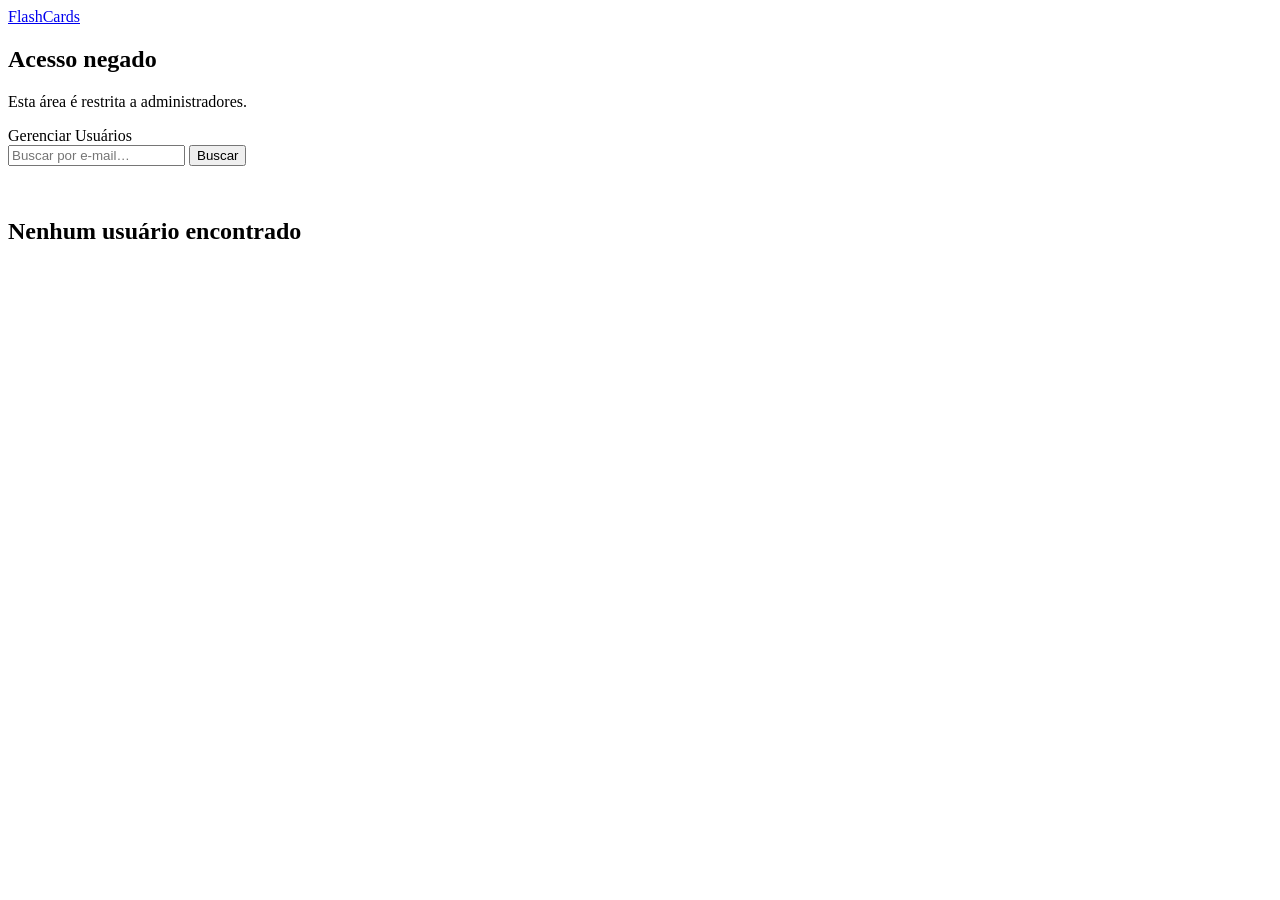
==== web/admin_users.html @ 71ffa916 "Agronomia flashcards v1" ====
<!DOCTYPE html>
<html lang="pt-BR">
<head>
    <meta charset="UTF-8">
    <meta name="viewport" content="width=device-width, initial-scale=1.0">
    <title>Usuários &mdash; FlashCards Admin</title>
    <link rel="stylesheet" href="/static/css/style.css">
</head>
<body>

<nav class="topbar">
    <div class="wrap">
        <a href="/" class="topbar-brand">FlashCards</a>
        <div id="topbar-right" class="topbar-right"></div>
    </div>
</nav>

<main class="page-main">
    <div class="wrap" style="max-width:640px">

        <div id="spinner"><div class="spinner"></div></div>
        <div id="access-denied" class="empty-state hidden">
            <h2>Acesso negado</h2>
            <p>Esta área é restrita a administradores.</p>
        </div>

        <div id="admin-content" class="hidden">
            <div class="section-title">Gerenciar Usuários</div>

            <div class="search-row">
                <input id="search-input" type="search" class="input" placeholder="Buscar por e-mail…">
                <button id="btn-search" class="btn btn-outline btn-sm">Buscar</button>
            </div>

            <div id="spinner-search" class="hidden"><div class="spinner" style="width:24px;height:24px;margin:.5rem 0"></div></div>
            <div id="user-list" class="user-list"></div>
            <div id="empty-users" class="empty-state hidden">
                <h2>Nenhum usuário encontrado</h2>
            </div>
        </div>

    </div>
</main>

<script src="/static/js/app.js"></script>
<script src="/static/js/admin_users.js"></script>
</body>
</html>
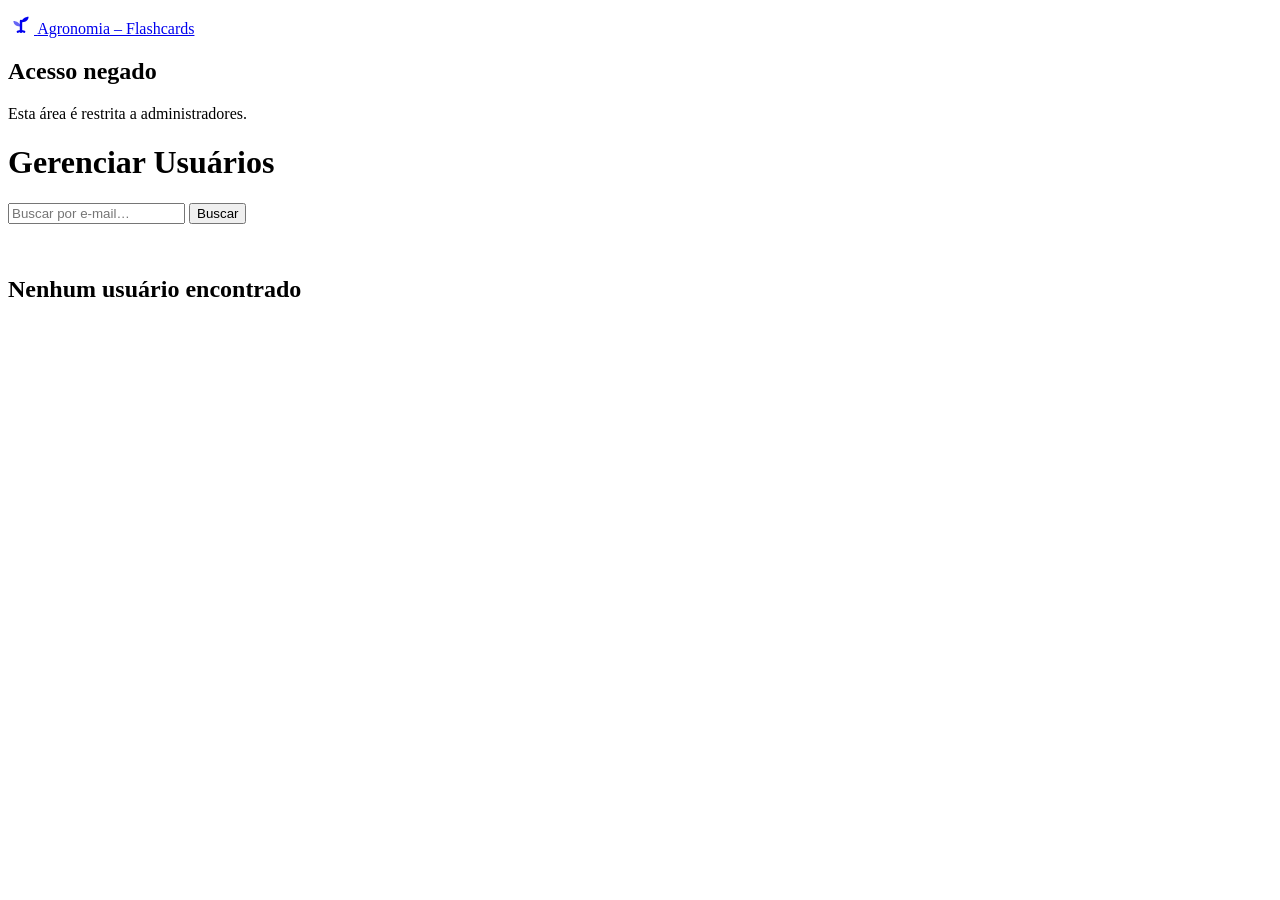
==== commit 360f91aa: "Agronomia flashcards v3 - offline usage + small improvements" ====
--- a/web/admin_users.html
+++ b/web/admin_users.html
@@ -4,28 +4,46 @@
     <meta charset="UTF-8">
     <meta name="viewport" content="width=device-width, initial-scale=1.0">
     <title>Usuários &mdash; FlashCards Admin</title>
+    <meta name="theme-color" content="#2E7D32">
+    <meta name="mobile-web-app-capable" content="yes">
+    <meta name="apple-mobile-web-app-capable" content="yes">
+    <meta name="apple-mobile-web-app-status-bar-style" content="black-translucent">
+    <meta name="apple-mobile-web-app-title" content="Agro Cards">
+    <link rel="manifest" href="/static/manifest.json">
+    <link rel="apple-touch-icon" href="/static/icons/icon-192.png">
     <link rel="stylesheet" href="/static/css/style.css">
 </head>
 <body>
 
-<nav class="topbar">
+<header class="topbar" role="banner">
     <div class="wrap">
-        <a href="/" class="topbar-brand">FlashCards</a>
+        <a href="/" class="topbar-brand" aria-label="Agronomia Flashcards – início">
+            <svg class="brand-icon" width="26" height="26" viewBox="0 0 24 24" fill="none" aria-hidden="true" focusable="false">
+                <path d="M12 22V12" stroke="currentColor" stroke-width="2.2" stroke-linecap="round"/>
+                <path d="M12 13C13 10 16 8 19 8C19 11 16.5 13.5 12 13Z" fill="currentColor"/>
+                <path d="M12 17C11 14 8 12 5 12C5 15 7.5 17.5 12 17Z" fill="currentColor" opacity="0.6"/>
+                <path d="M9 22Q12 20.5 15 22" stroke="currentColor" stroke-width="2" stroke-linecap="round" fill="none"/>
+            </svg>
+            <span class="brand-name">Agronomia<span class="brand-sub"> – Flashcards</span></span>
+        </a>
+        <div class="topbar-center" aria-hidden="true"></div>
         <div id="topbar-right" class="topbar-right"></div>
     </div>
-</nav>
+</header>
 
 <main class="page-main">
     <div class="wrap" style="max-width:640px">
 
-        <div id="spinner"><div class="spinner"></div></div>
+        <div id="spinner"><div class="spinner" role="status" aria-label="Carregando…"></div></div>
         <div id="access-denied" class="empty-state hidden">
             <h2>Acesso negado</h2>
             <p>Esta área é restrita a administradores.</p>
         </div>
 
         <div id="admin-content" class="hidden">
-            <div class="section-title">Gerenciar Usuários</div>
+            <div class="page-header">
+                <h1 class="page-title">Gerenciar Usuários</h1>
+            </div>
 
             <div class="search-row">
                 <input id="search-input" type="search" class="input" placeholder="Buscar por e-mail…">
